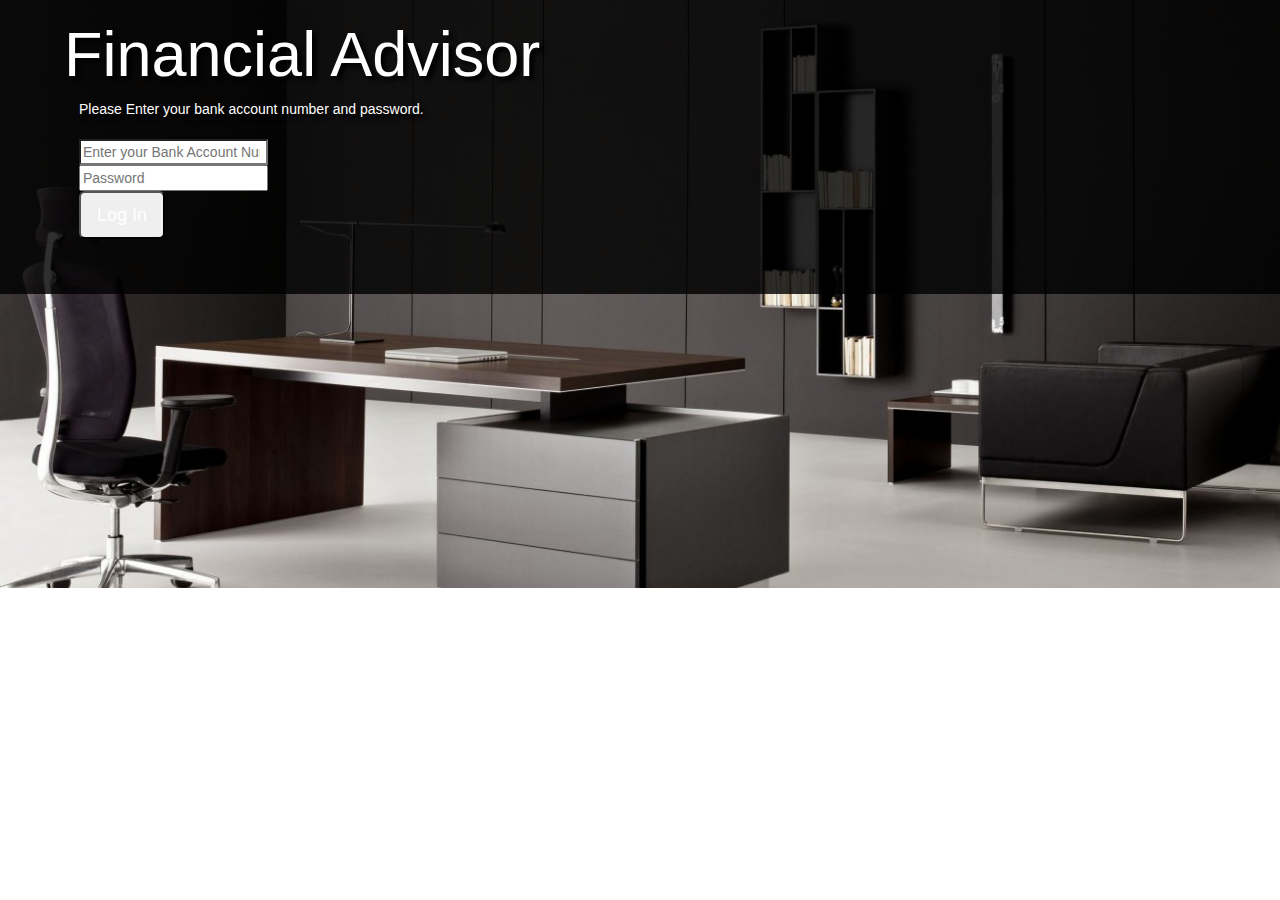
==== Customer/Template/index.html @ d5524e4e "Solved Static CSS Problem" ====
<html>
<head>
    <meta charset="utf-8">
    
    <meta name="description" content="This website is attributed to the lifetime of ...">
<title>Analyze</title>
    <link rel="stylesheet" href="/static/styles.css">
	<link rel='stylesheet' href="/static/search.css">

    <!--[if IE]> <meta http-equiv="X-UA-Compatible" content="IE=edge"> <![endif]-->
    <meta name="viewport" content="width=device-width, initial-scale=1.0">

    <!-- Google Fonts -->
    <link href="http://fonts.googleapis.com/css?family=Montserrat:400,700%7COpen+Sans:300,300i,400,400i,600,600i,700,800" rel="stylesheet">
    <link rel="stylesheet" href="https://maxcdn.bootstrapcdn.com/font-awesome/4.7.0/css/font-awesome.min.css">
    <link href="https://fonts.googleapis.com/css?family=Roboto" rel="stylesheet">
    <link rel="stylesheet" href="https://maxcdn.bootstrapcdn.com/bootstrap/3.3.7/css/bootstrap.min.css">
    <script src="https://ajax.googleapis.com/ajax/libs/jquery/3.2.1/jquery.min.js"></script>

    <style>
        .coding p{
            display: none;
        }
        .jumbotron {
            margin-bottom: 0px;
            padding-top: 0px !important;
            background-position: 0% 25%;
            background-size: cover;
            background-repeat: no-repeat;
            color: white;
            flex: 1 1 auto;
            background-image: url(images/office.jpg);
            background-color:rgba(0,0,0,.81);
            height: 588px;
            text-shadow: black 0.3em 0.3em 0.3em;
        }

        .row-header{
            margin:0px auto;
            padding:0px auto;
        }

        .row-content{
            margin:0px auto;
            padding: 50px 0px 50px 0px;
            border-bottom: 1px ridge;
            min-height:400px;
        }

        .row-footer{
            background-color: #AfAfAf;
            margin:0px auto;
            padding: 20px 0px 20px 0px;
        }

        address{
            font-size: 80%;
            margin:0px;
            color: #0f0f0f;
        }
        .navbar {
            background: #1d1e1f;
            color: #fff;
        }
        .open .dropdown-menu{
            background: #5bc0de;
            color:#fff;
        }
        .dropdown:hover .dropdown-menu{
            background: #5bc0de;
            color:#fff;
        }
        .dropdown-menu > li > a{
            color: white;
        }
        .dropdown-header{
            color:black;
        }
        .navbar-inverse .navbar-nav > li >a:hover{
            background-color:midnightblue;
            color:#a6d5ec;
        }
        .navbar-inverse .navbar-nav > li > a{
            color: #c1e2b3;
        }
        body{

            z-index: 0;
        }
        #brand{
            color:#c1e2b3;
        }
        #brand:hover{
            color:white;
        }
        .navbar-inverse .navbar-nav .active > a{
            background-color: #245269;
        }
        .breadcrumb{
            text-align: left;
        }
        p {
            text-align: left;
        }
        .dropdown:hover .dropdown-menu{
            display: inline-block;
            margin-top:0;
        }



    </style>
</head>
<body>

<header class="jumbotron" style="padding-bottom: 0px !important; background-color:rgba(0,0,0,.81) !important;">
    <!-- Main component for a primary marketing message or call to action -->
    <div style="background-color:rgba(0,0,0,.81);">
    <div class="container-fluid">

        <div class="row">
            <div class="col-xs-12 col-sm-8" style="padding-left: 5%">
                <h1>Financial Advisor</h1>

                <div class="userInterface col-sm-8 col-xs-12">
                    Please Enter your bank account number and password.
                    <br><br>

                    <form method="get" action="http://127.0.0.1:8000/login/">
                        <input type="search" name='id'  id="acc_num" placeholder="Enter your Bank Account Number"/>
                        <br>
                        <input type="password" name='pass' id="pass" placeholder="Password"/>
                        <div align="left"><button type="submit" id='anabut' class="btn-lg">Log In</button></div>
                        <br><br>
                    </form>




                </div>



            </div>


        </div>
        <div class="row col-sm-8">

        </div>
    </div>
    </div>
</header>




<script>
    $(document).ready(function(){
        $(".item").hover(function(){
                $(this).find("img").animate({paddingTop: "50px", height: "-=60px"});
                $(this).find("p").fadeIn(300);
                var imageUrl = 'images/home.jpg';
                $(this).css('background', 'rgba(0,0,0,.81) right no-repeat');


        }, function(){
                $(this).find("img").animate({paddingTop: "100px", height:"+=60px"});
                $(this).find("p").fadeOut(300);
                $(this).css('background', '#1d1e1f right no-repeat');


            }
        );
    });

</script>
    <script src="http://ajax.googleapis.com/ajax/libs/jquery/1.9.0/jquery.min.js"></script>
    <script type="text/javascript" src="common.js"></script>

    <script type="text/javascript">

        function analyzeButtonClick() {

            // Clear the display fields.
            $("#sourceImage").attr("src", "#");
            $("#responseTextArea").val("");
            $("#captionSpan").text("");

            // Display the image.
            var sourceImageUrl = $("#inputImage").val();
            $("#sourceImage").attr("src", sourceImageUrl);

            AnalyzeImage(sourceImageUrl, $("#responseTextArea"), $("#captionSpan"));
        }


        function AnalyzeImage(sourceImageUrl, responseTextArea, captionSpan) {
            // Request parameters.
            var params = {
                "visualFeatures": "Categories,Description,Color",
                "details": "",
                "language": "en",
            };

            // Perform the REST API call.
            $.ajax({
                url: common.uriBasePreRegion +
                $("#subscriptionRegionSelect").val() +
                common.uriBasePostRegion +
                common.uriBaseAnalyze +
                "?" +
                $.param(params),

                // Request headers.
                beforeSend: function(jqXHR){
                    jqXHR.setRequestHeader("Content-Type","application/json");
                    jqXHR.setRequestHeader("Ocp-Apim-Subscription-Key",
                        encodeURIComponent($("#subscriptionKeyInput").val()));
                },

                type: "POST",

                // Request body.
                data: '{"url": ' + '"' + sourceImageUrl + '"}',
            })

                .done(function(data) {
                    // Show formatted JSON on webpage.
                    //responseTextArea.val(JSON.stringify(data, null, 2));

                    // Extract and display the caption and confidence from the first caption in the description object.
                    if (data.description && data.description.captions) {
                        var caption = data.description.captions[0];

                        if (caption.text && caption.confidence) {

                            rs = document.getElementById("resultt");
                            cd = document.getElementById("confidenc")
                            rs.innerHTML = caption.text  ;
                            cd.innerHTML = caption.confidence;
                            console.log(caption.text)
                        }
                    }
                })

                .fail(function(jqXHR, textStatus, errorThrown) {
                    // Prepare the error string.
                    var errorString = (errorThrown === "") ? "Error. " : errorThrown + " (" + jqXHR.status + "): ";
                    errorString += (jqXHR.responseText === "") ? "" : (jQuery.parseJSON(jqXHR.responseText).message) ?
                            jQuery.parseJSON(jqXHR.responseText).message : jQuery.parseJSON(jqXHR.responseText).error.message;

                    // Put the error JSON in the response textarea.
                    responseTextArea.val(JSON.stringify(jqXHR, null, 2));

                    // Show the error message.
                    alert(errorString);
                });
        }
    </script>
</body>
</html>
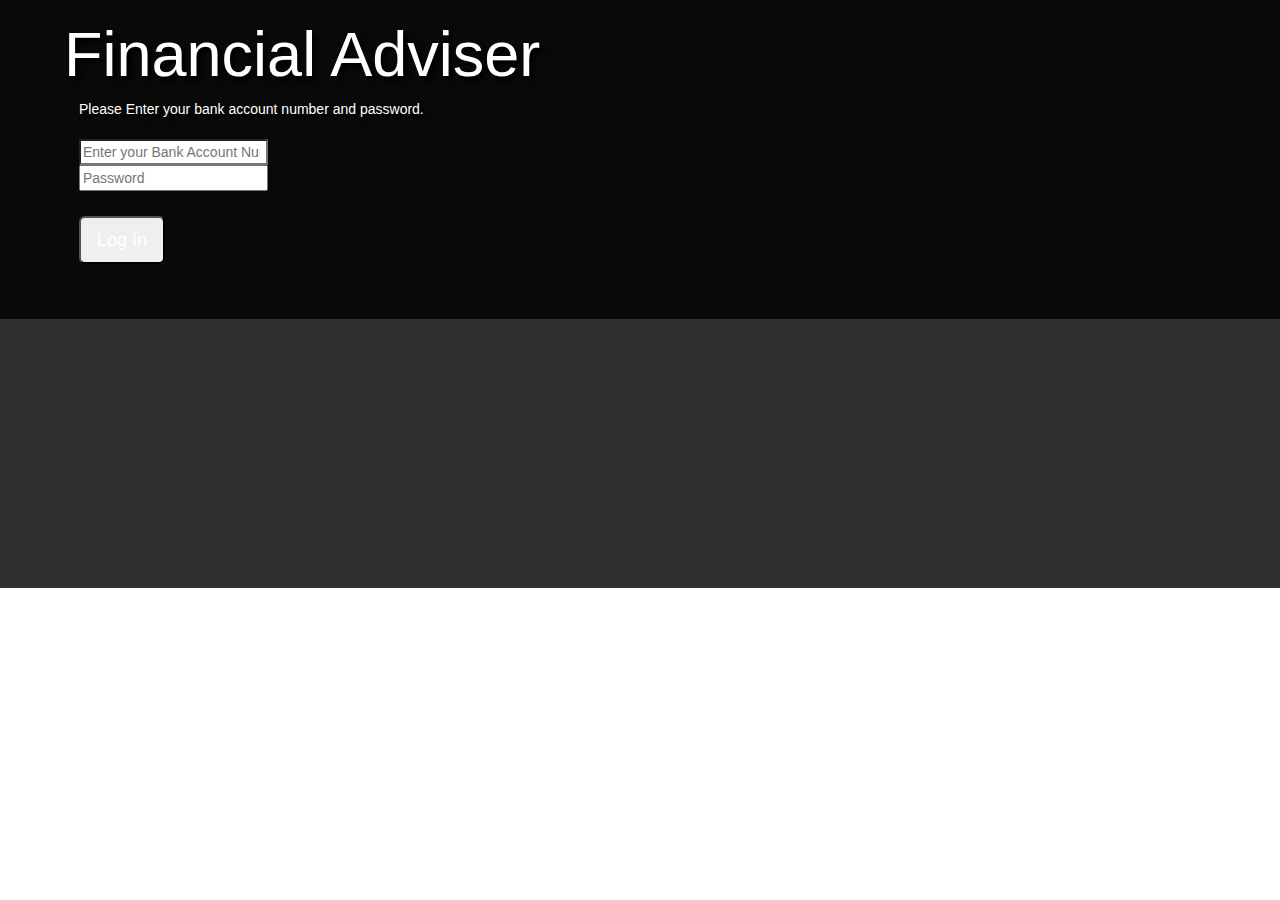
==== commit b0d5ee42: "PPt in making, minor fixes" ====
--- a/Customer/Template/index.html
+++ b/Customer/Template/index.html
@@ -30,7 +30,7 @@
             background-repeat: no-repeat;
             color: white;
             flex: 1 1 auto;
-            background-image: url(images/office.jpg);
+            background-image: url(../static/images/office.jpg);
             background-color:rgba(0,0,0,.81);
             height: 588px;
             text-shadow: black 0.3em 0.3em 0.3em;
@@ -121,22 +121,19 @@
 
         <div class="row">
             <div class="col-xs-12 col-sm-8" style="padding-left: 5%">
-                <h1>Financial Advisor</h1>
+                <h1>Financial Adviser</h1>
 
                 <div class="userInterface col-sm-8 col-xs-12">
                     Please Enter your bank account number and password.
                     <br><br>
 
-                    <form method="get" action="http://127.0.0.1:8000/login/">
+                    <form method="post" action="http://127.0.0.1:8000/login/">
                         <input type="search" name='id'  id="acc_num" placeholder="Enter your Bank Account Number"/>
                         <br>
                         <input type="password" name='pass' id="pass" placeholder="Password"/>
-                        <div align="left"><button type="submit" id='anabut' class="btn-lg">Log In</button></div>
+                        <div align="left"><button type="submit" id='anabut' class="btn-lg" style="margin-top: 5%;">Log In</button></div>
                         <br><br>
                     </form>
-
-
-
 
                 </div>
 
